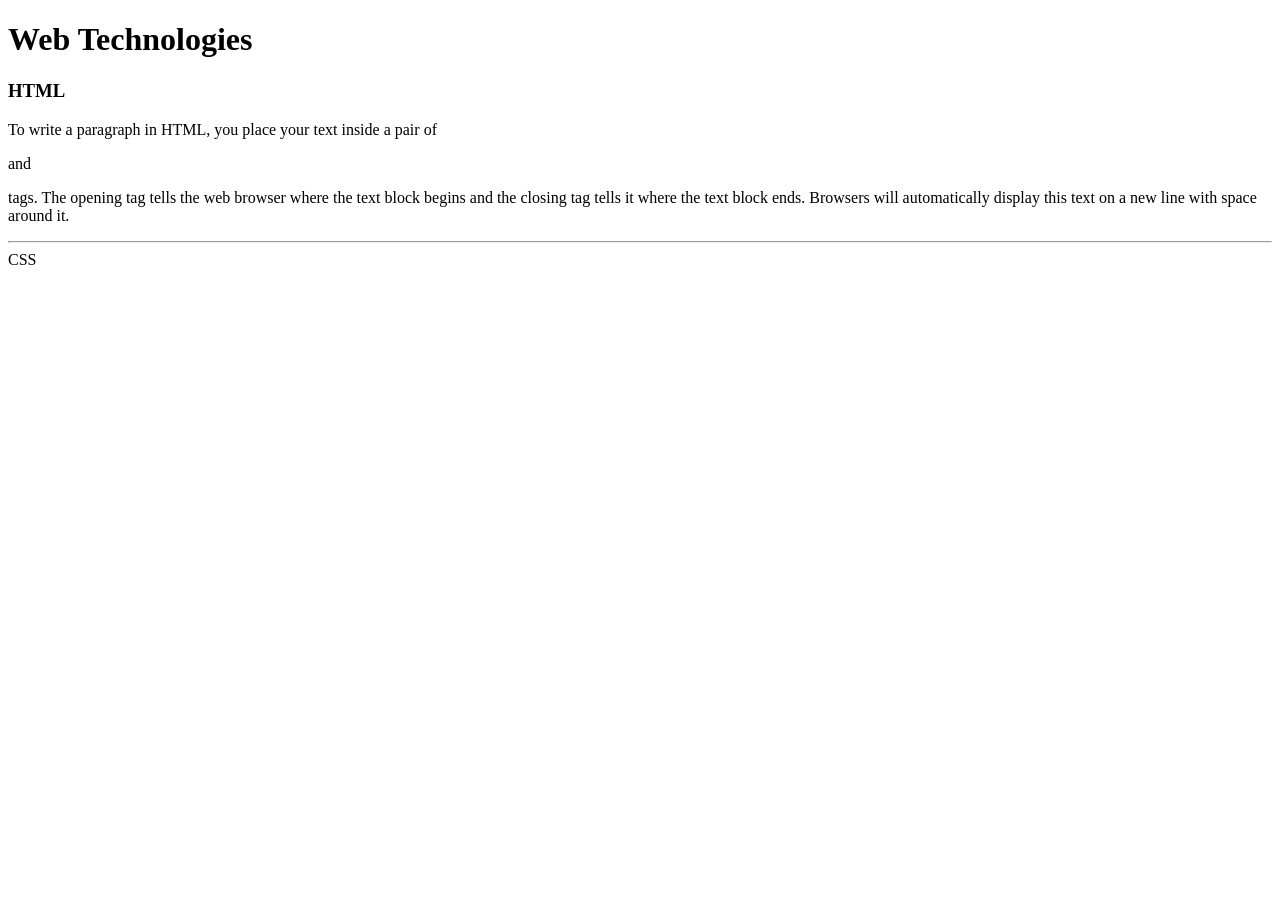
==== WebDev_Unit1/WDLesson1_1Practical/index.html @ bb0217a7 "xxx" ====
<!DOCTYPE html>
<!-- Lesson 1:How do we display text on a web page?
     Resources 
      https://www.w3schools.com/html/html_intro.asp
      https://www.w3schools.com/tags/tag_hr.asp
      https://www.w3schools.com/tags/tag_hn.asp
      https://www.w3schools.com/tags/tag_p.asp
-->

<html>
  <head>
    <!-- Challenge 1: Change the title of the page to Web Technologies -->
    <title> Web Technologies </title>
  </head>
  <body>
    <!-- Challenge 2: Create a heading, h1 for Web Technologies -->
     <h1> Web Technologies </h1>
    
    
    <!-- Challenge 3: Create a heading, h3 for HTML -->
     <h3>HTML</h3>

    <!-- Challenge 4: Create a paragraph explaining what is HTML. At least 3 sentences. -->
    <p> To write a paragraph in HTML, you place your text inside a pair of <p> and </p> tags. The opening tag tells the web browser where the text block begins and the closing tag tells it where the text block ends. Browsers will automatically display this text on a new line with space around it.</p>
    <!-- Challenge 4a: Insert a horizontal rule, hr -->
     <hr>
    
    <!-- Challenge 5: Create a heading, h3 for CSS -->
    <hh3>CSS</hh3>
    <!-- Challenge 6: Create a paragraph explaining what is CSS.  At least 3 sentences. -->
    
    <!-- Challenge 6a: Insert a horizontal rule, hr -->
    
    <!-- Challenge 7: Create a heading, h3 for JavaScript -->
    
    <!-- Challenge 8: Create a paragraph explaining what is JavaScript.  At least 3 sentences. -->
    
    <!-- Challenge 8a: Insert a horizontal rule, hr -->
    
    
    <!-- Challenge Bonus: Similar to the concepts above add one more web technology using a heading and paragraph.  Here are some suggestions of concepts: JQuery, Bootstrap, AFrame -->
  </body>
</html>
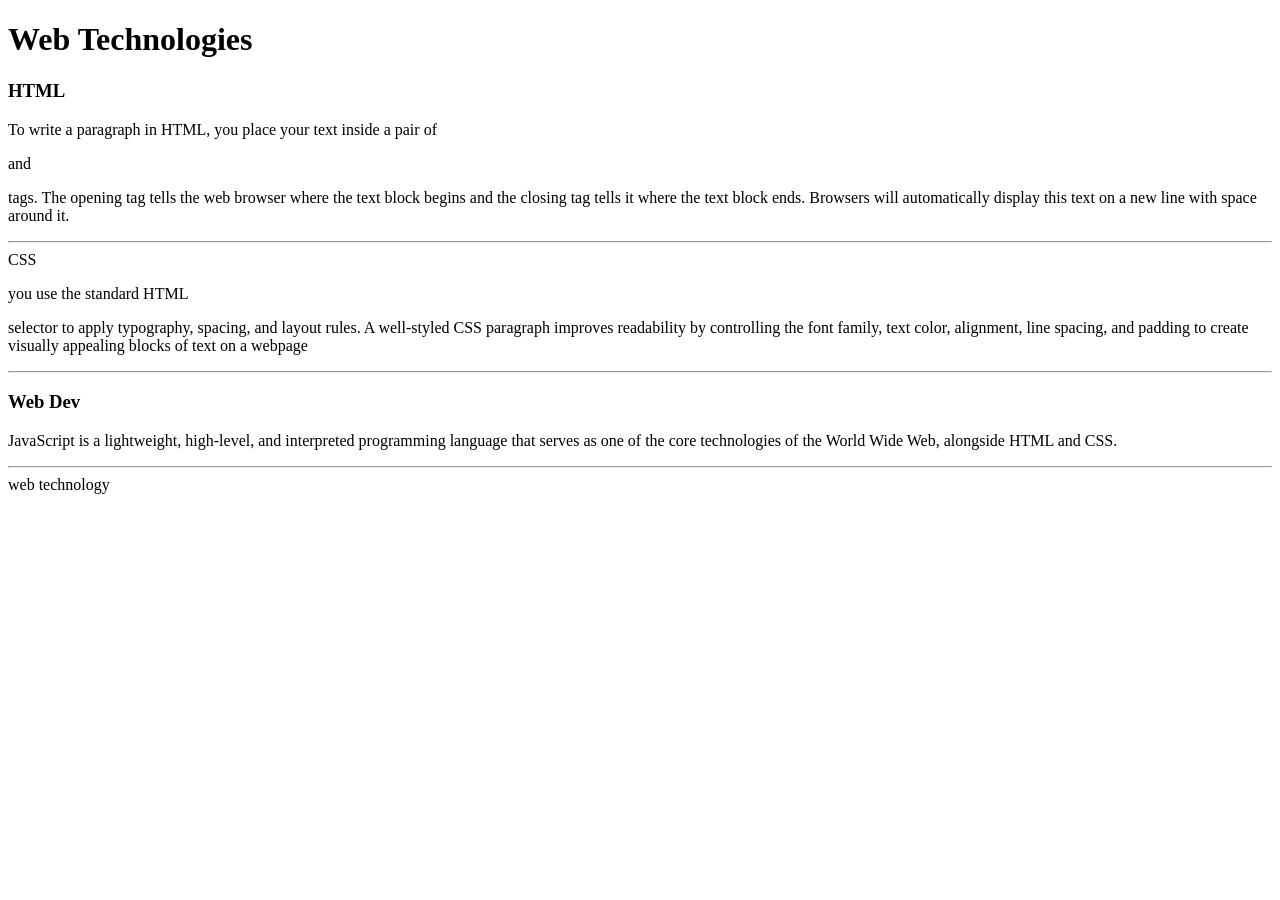
==== commit 21d8dd7e: "s" ====
--- a/WebDev_Unit1/WDLesson1_1Practical/index.html
+++ b/WebDev_Unit1/WDLesson1_1Practical/index.html
@@ -28,16 +28,16 @@
     <!-- Challenge 5: Create a heading, h3 for CSS -->
     <hh3>CSS</hh3>
     <!-- Challenge 6: Create a paragraph explaining what is CSS.  At least 3 sentences. -->
+    <p> you use the standard HTML </p> selector to apply typography, spacing, and layout rules. A well-styled CSS paragraph improves readability by controlling the font family, text color, alignment, line spacing, and padding to create visually appealing blocks of text on a webpage </p>
+    <!-- Challenge 6a: Insert a horizontal rule, hr -->
+    <hr>
+    <!-- Challenge 7: Create a heading, h3 for JavaScript -->
+    <h3> Web Dev </h3>
+    <!-- Challenge 8: Create a paragraph explaining what is JavaScript.  At least 3 sentences. -->
+    <p>JavaScript is a lightweight, high-level, and interpreted programming language that serves as one of the core technologies of the World Wide Web, alongside HTML and CSS.</p>
+    <!-- Challenge 8a: Insert a horizontal rule, hr -->
+    <hr>
     
-    <!-- Challenge 6a: Insert a horizontal rule, hr -->
-    
-    <!-- Challenge 7: Create a heading, h3 for JavaScript -->
-    
-    <!-- Challenge 8: Create a paragraph explaining what is JavaScript.  At least 3 sentences. -->
-    
-    <!-- Challenge 8a: Insert a horizontal rule, hr -->
-    
-    
-    <!-- Challenge Bonus: Similar to the concepts above add one more web technology using a heading and paragraph.  Here are some suggestions of concepts: JQuery, Bootstrap, AFrame -->
+    <!-- Challenge Bonus: Similar to the concepts above add one more web technology using a heading and paragraph.  Here are some suggestions of concepts: JQuery, Bootstrap, AFrame --> <h> web technology </h> <p>  </p>
   </body>
 </html>
